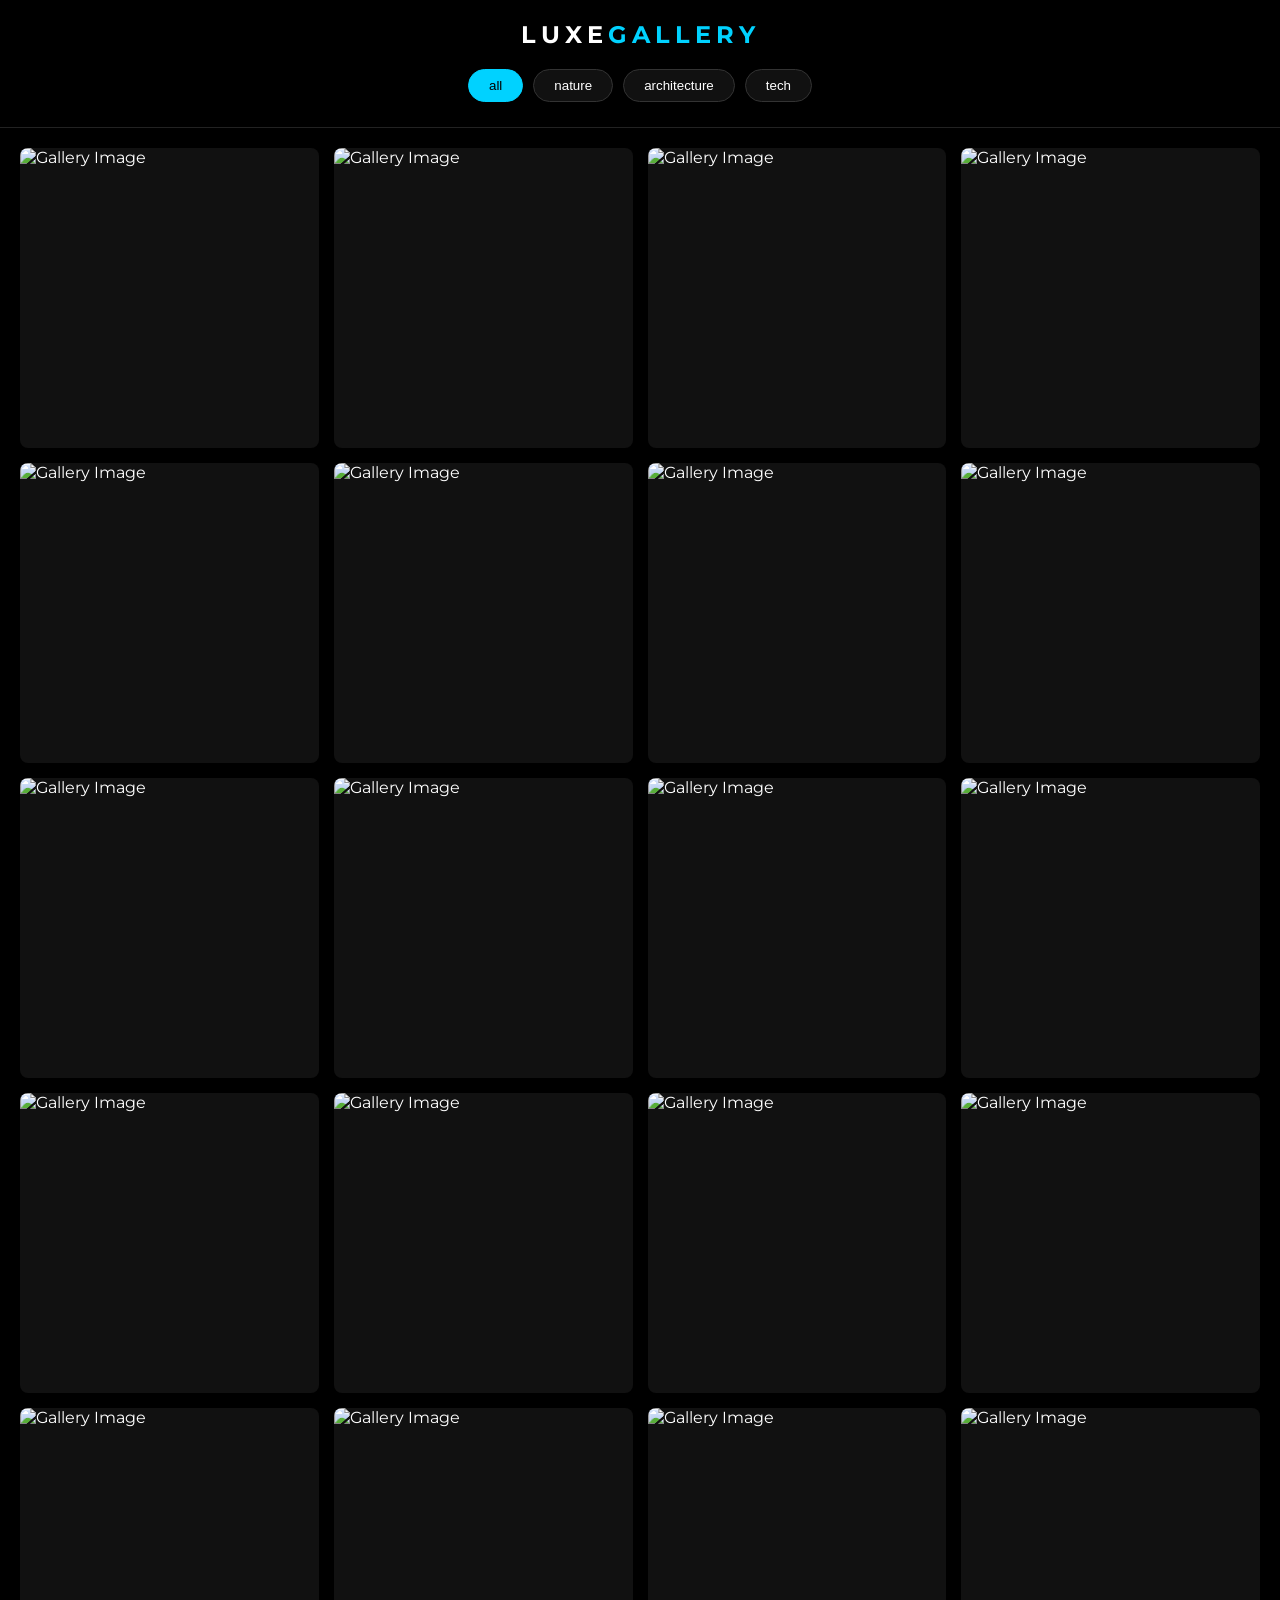
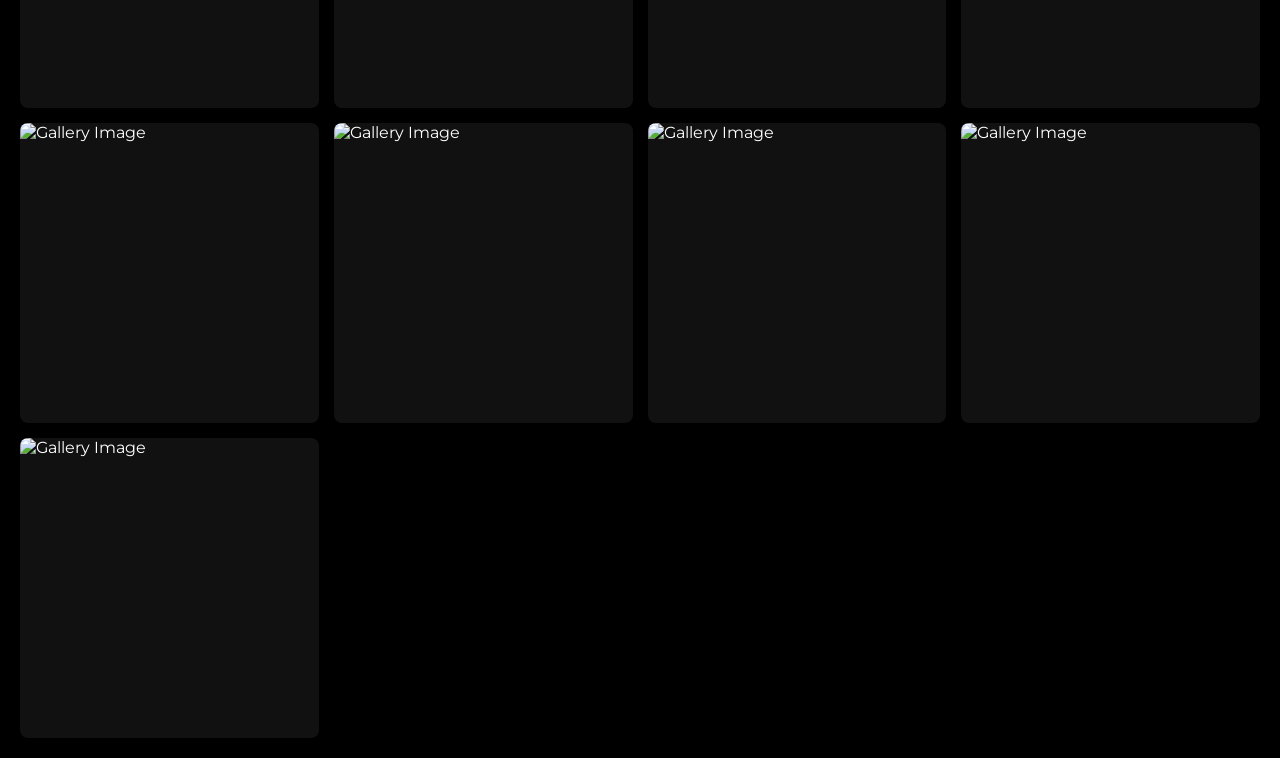
==== 1st.html @ 91274358 "Add files via upload added html,css and javascript files" ====
<!DOCTYPE html>
<html lang="en">
<head>
    <meta charset="UTF-8">
    <meta name="viewport" content="width=device-width, initial-scale=1.0">
    <title>Enterprise Portfolio | v2.0</title>
    <link rel="stylesheet" href="1st.css">
    <link href="https://fonts.googleapis.com/css2?family=Montserrat:wght@300;500;700&display=swap" rel="stylesheet">
</head>
<body>

    <div class="app-wrapper">
        <nav class="glass-nav">
            <div class="logo">LUXE<span>GALLERY</span></div>
            <div class="filter-controls" id="filter-container">
                </div>
        </nav>

        <main class="gallery-viewport">
            <div class="grid-container" id="gallery-grid">
                </div>
        </main>
    </div>

    <div id="lightbox-portal" class="lightbox-overlay">
        <div class="lightbox-controls">
            <button class="ctrl-btn close-btn" onclick="UI.closeLightbox()">&times;</button>
        </div>
        
        <div class="lightbox-content">
            <button class="nav-arrow left" onclick="Logic.prevImage()">&#8249;</button>
            <div class="image-wrapper">
                <img id="active-lightbox-img" src="" alt="View">
                <div class="img-meta">
                    <h3 id="meta-title">Title</h3>
                    <p id="meta-cat">Category</p>
                </div>
            </div>
            <button class="nav-arrow right" onclick="Logic.nextImage()">&#8250;</button>
        </div>
    </div>

    <script src="1st .java"></script>
</body>
</html>
---- 1st.css ----
:root {
    --bg: #000000;
    --accent: #00d2ff;
    --card: #111111;
    --text: #ffffff;
}

body {
    background-color: var(--bg);
    color: var(--text);
    font-family: 'Montserrat', sans-serif;
    margin: 0;
    overflow-x: hidden;
}

/* Header */
.glass-nav {
    padding: 20px;
    background: rgba(0, 0, 0, 0.95);
    text-align: center;
    border-bottom: 1px solid #222;
    position: sticky;
    top: 0;
    z-index: 1000;
}

.logo { font-size: 1.5rem; letter-spacing: 5px; font-weight: 700; margin-bottom: 15px; }
.logo span { color: var(--accent); }

/* Filter Buttons */
.filter-btn {
    background: #111;
    border: 1px solid #333;
    color: #fff;
    padding: 8px 20px;
    margin: 5px;
    border-radius: 20px;
    cursor: pointer;
    transition: 0.3s;
}

.filter-btn.active { background: var(--accent); color: #000; border-color: var(--accent); }

/* The Grid */
.grid-container {
    display: grid;
    grid-template-columns: repeat(auto-fill, minmax(280px, 1fr));
    gap: 15px;
    padding: 20px;
}

.gallery-card {
    background: var(--card);
    border-radius: 8px;
    overflow: hidden;
    cursor: pointer;
    height: 300px;
}

.gallery-card img {
    width: 100%;
    height: 100%;
    object-fit: cover;
    transition: 0.5s;
}

.gallery-card:hover img { transform: scale(1.1); }

/* Lightbox Portal */
.lightbox-overlay {
    position: fixed;
    inset: 0;
    background: #000000;
    display: none; /* JS will change this to 'block' */
    z-index: 2000;
}

.lightbox-content {
    height: 100%;
    display: flex;
    justify-content: center;
    align-items: center;
    position: relative;
}

#active-lightbox-img {
    max-width: 90%;
    max-height: 80vh;
    border-radius: 5px;
}

.close-btn {
    position: absolute;
    top: 20px; right: 30px;
    font-size: 50px;
    color: white;
    background: none; border: none; cursor: pointer;
}

.nav-arrow {
    position: absolute;
    top: 50%;
    font-size: 60px;
    color: white;
    background: none; border: none; cursor: pointer;
    padding: 20px;
}
.left { left: 20px; }
.right { right: 20px; }
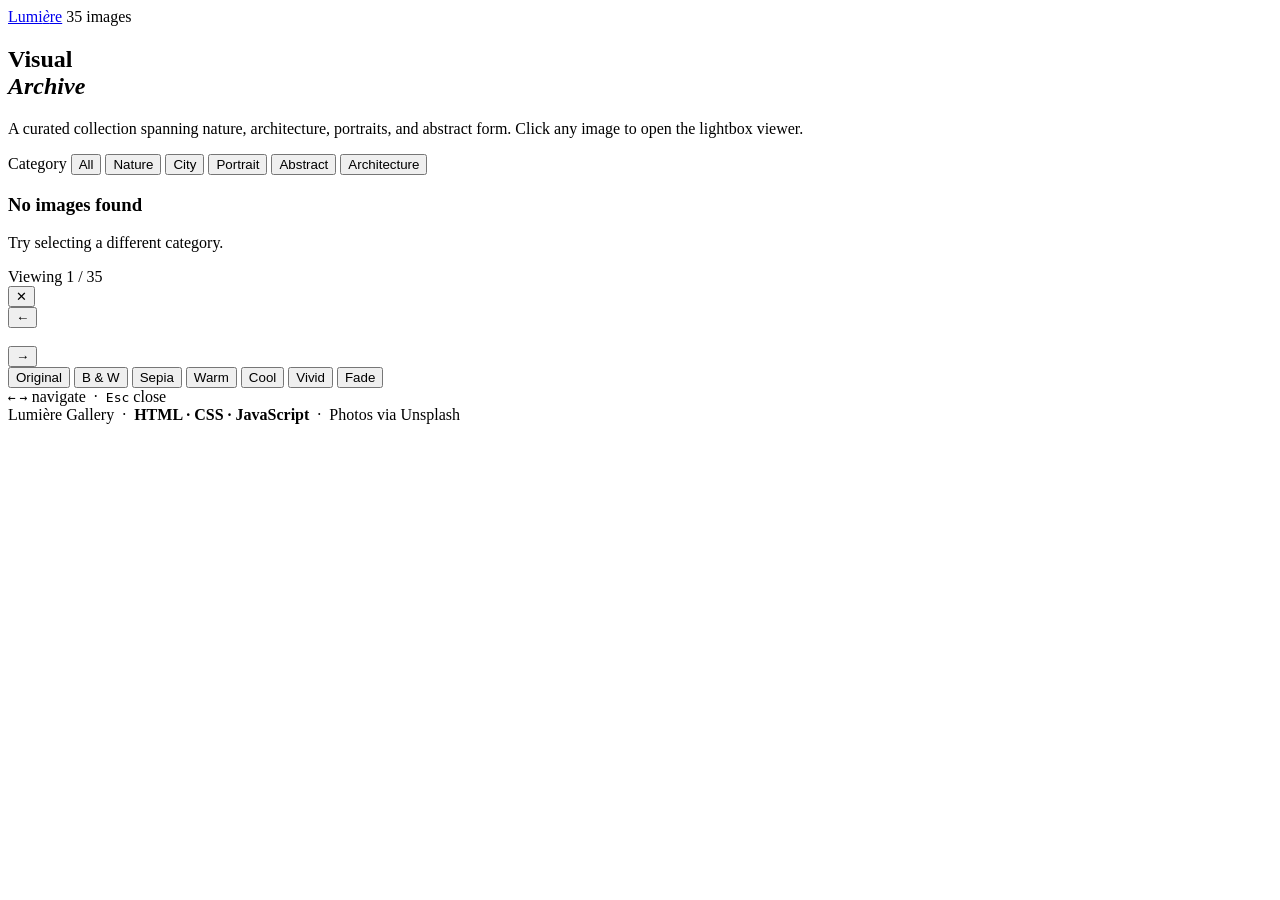
==== commit 49217263: "index.html Updated the HTML structure and content for the image gallery page, including new styles a" ====
--- a/1st.html
+++ b/1st.html
@@ -1,45 +1,147 @@
 <!DOCTYPE html>
 <html lang="en">
 <head>
-    <meta charset="UTF-8">
-    <meta name="viewport" content="width=device-width, initial-scale=1.0">
-    <title>Enterprise Portfolio | v2.0</title>
-    <link rel="stylesheet" href="1st.css">
-    <link href="https://fonts.googleapis.com/css2?family=Montserrat:wght@300;500;700&display=swap" rel="stylesheet">
+  <meta charset="UTF-8" />
+  <meta name="viewport" content="width=device-width, initial-scale=1.0"/>
+  <title>Lumière — Image Gallery</title>
+
+
+  <!-- Performance: preconnect to Unsplash CDN -->
+  <link rel="preconnect" href="https://images.unsplash.com" />
+  <link rel="dns-prefetch" href="https://images.unsplash.com" />
+  <!-- Google Fonts -->
+  <link
+    href="https://fonts.googleapis.com/css2?family=Cormorant+Garamond:ital,wght@0,300;0,600;1,300&family=Outfit:wght@300;400;500&display=swap"
+    rel="stylesheet"
+  />
+
+  <!-- Stylesheet -->
+  <link rel="stylesheet" href="style.css" />
 </head>
 <body>
 
-    <div class="app-wrapper">
-        <nav class="glass-nav">
-            <div class="logo">LUXE<span>GALLERY</span></div>
-            <div class="filter-controls" id="filter-container">
-                </div>
-        </nav>
+  <!-- ═══════════════════════════════════════
+       HEADER
+  ═══════════════════════════════════════ -->
+  <header>
+    <div class="header-inner">
+      <a class="logo" href="#">Lumi<em>è</em>re</a>
+      <span class="count-badge" id="count-badge">35 images</span>
+    </div>
+  </header>
 
-        <main class="gallery-viewport">
-            <div class="grid-container" id="gallery-grid">
-                </div>
-        </main>
+  <!-- ═══════════════════════════════════════
+       HERO
+  ═══════════════════════════════════════ -->
+  <section class="hero">
+    <h1 class="hero-title">Visual<br><em>Archive</em></h1>
+    <p class="hero-desc">
+      A curated collection spanning nature, architecture, portraits,
+      and abstract form. Click any image to open the lightbox viewer.
+    </p>
+  </section>
+
+  <!-- ═══════════════════════════════════════
+       CATEGORY FILTERS
+  ═══════════════════════════════════════ -->
+  <div class="filter-section">
+    <span class="filter-label">Category</span>
+    <button class="filter-btn active" data-filter="all">All</button>
+    <button class="filter-btn" data-filter="nature">Nature</button>
+    <button class="filter-btn" data-filter="city">City</button>
+    <button class="filter-btn" data-filter="portrait">Portrait</button>
+    <button class="filter-btn" data-filter="abstract">Abstract</button>
+    <button class="filter-btn" data-filter="architecture">Architecture</button>
+  </div>
+
+  <!-- ═══════════════════════════════════════
+       GALLERY GRID  (populated by script.js)
+  ═══════════════════════════════════════ -->
+  <div class="gallery-wrap">
+    <div class="gallery" id="gallery"></div>
+    <div class="empty-state" id="empty-state">
+      <h3>No images found</h3>
+      <p>Try selecting a different category.</p>
     </div>
+  </div>
 
-    <div id="lightbox-portal" class="lightbox-overlay">
-        <div class="lightbox-controls">
-            <button class="ctrl-btn close-btn" onclick="UI.closeLightbox()">&times;</button>
+  <!-- ═══════════════════════════════════════
+       LIGHTBOX
+  ═══════════════════════════════════════ -->
+  <div
+    class="lightbox"
+    id="lightbox"
+    role="dialog"
+    aria-modal="true"
+    aria-label="Image viewer"
+  >
+    <div class="lb-container">
+
+      <!-- Position indicator  e.g. "Viewing 3 / 35" -->
+      <div class="lb-pos-badge">Viewing <span id="lb-pos">1 / 35</span></div>
+
+      <!-- Close button -->
+      <button class="lb-close" id="lb-close" aria-label="Close lightbox">✕</button>
+
+      <!-- Image stage with prev / next -->
+      <div class="lb-stage">
+        <button class="lb-nav lb-prev" id="lb-prev" aria-label="Previous image">&#8592;</button>
+
+        <div class="lb-img-wrap">
+          <img
+            class="lb-img"
+            id="lb-img"
+            src=""
+            alt=""
+            onerror="this.onerror=null;this.src='https://placehold.co/900x600/ece8e1/6b6560?text=Image+Unavailable'"
+          />
         </div>
-        
-        <div class="lightbox-content">
-            <button class="nav-arrow left" onclick="Logic.prevImage()">&#8249;</button>
-            <div class="image-wrapper">
-                <img id="active-lightbox-img" src="" alt="View">
-                <div class="img-meta">
-                    <h3 id="meta-title">Title</h3>
-                    <p id="meta-cat">Category</p>
-                </div>
-            </div>
-            <button class="nav-arrow right" onclick="Logic.nextImage()">&#8250;</button>
-        </div>
+
+        <button class="lb-nav lb-next" id="lb-next" aria-label="Next image">&#8594;</button>
+      </div>
+
+      <!-- Title / category / description -->
+      <div class="lb-info">
+        <div class="lb-info-cat"   id="lb-cat"></div>
+        <div class="lb-info-title" id="lb-title"></div>
+        <div class="lb-info-desc"  id="lb-desc"></div>
+      </div>
+
+      <!-- CSS image filter presets -->
+      <div class="filter-controls">
+        <button class="img-filter-btn active" data-f="">Original</button>
+        <button class="img-filter-btn" data-f="f-bw">B &amp; W</button>
+        <button class="img-filter-btn" data-f="f-sepia">Sepia</button>
+        <button class="img-filter-btn" data-f="f-warm">Warm</button>
+        <button class="img-filter-btn" data-f="f-cool">Cool</button>
+        <button class="img-filter-btn" data-f="f-vivid">Vivid</button>
+        <button class="img-filter-btn" data-f="f-fade">Fade</button>
+      </div>
+
+      <!-- Progress dots -->
+      <div class="lb-dots" id="lb-dots"></div>
+
     </div>
+  </div>
 
-    <script src="1st .java"></script>
+  <!-- ═══════════════════════════════════════
+       KEYBOARD HINT TOAST
+  ═══════════════════════════════════════ -->
+  <div class="kb-hint" id="kb-hint">
+    <kbd>←</kbd> <kbd>→</kbd> navigate &nbsp;·&nbsp; <kbd>Esc</kbd> close
+  </div>
+
+  <!-- ═══════════════════════════════════════
+       FOOTER
+  ═══════════════════════════════════════ -->
+  <footer>
+    Lumière Gallery &nbsp;·&nbsp;
+    <strong>HTML · CSS · JavaScript</strong>
+    &nbsp;·&nbsp; Photos via Unsplash
+  </footer>
+
+  <!-- JavaScript (loaded after DOM) -->
+  <script src="script.js"></script>
+
 </body>
-</html>+</html>
